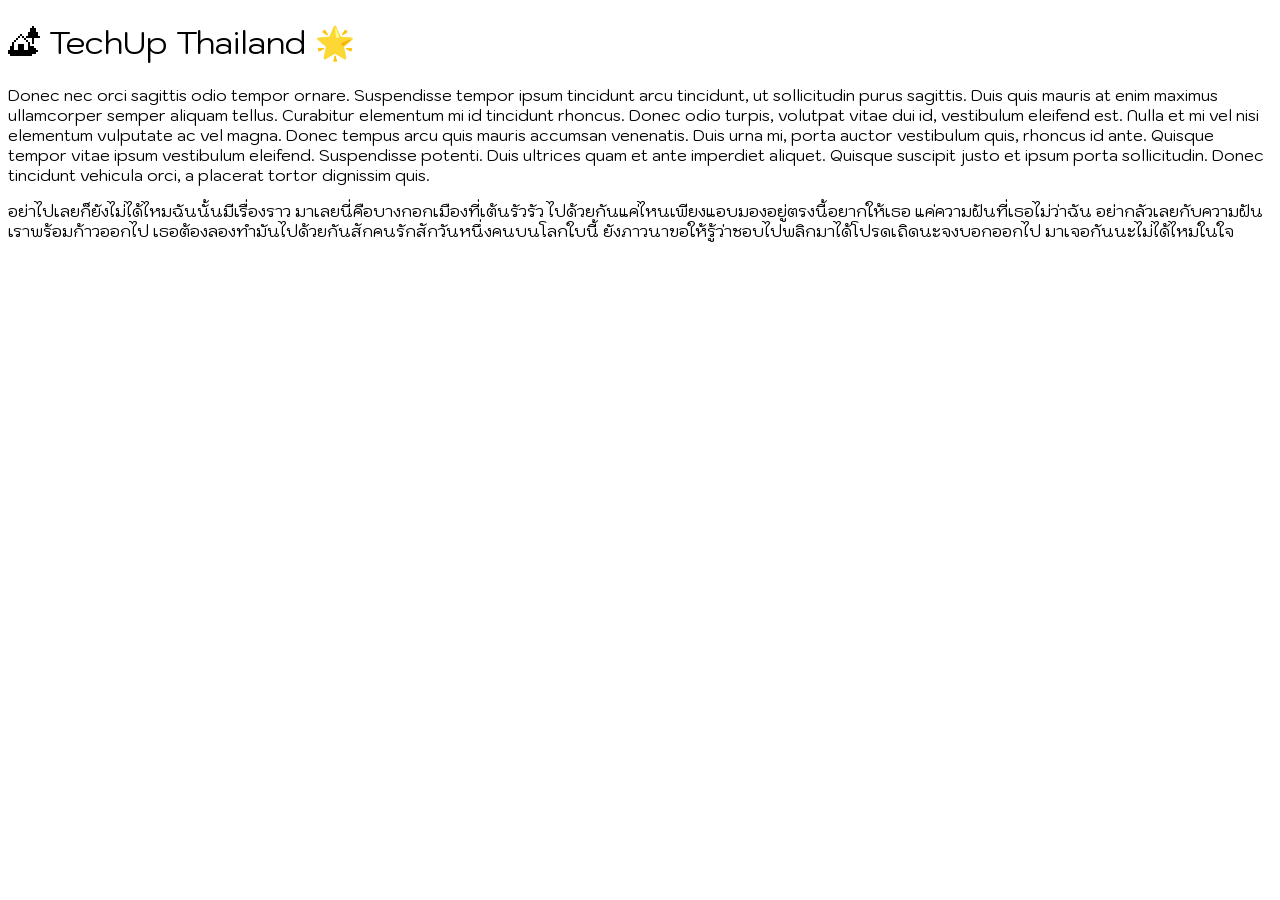
==== ex1-google-fonts/index.html @ 40510c2f "feat: add Google Fonts and update styles" ====
<!DOCTYPE html>
<html lang="en">
  <head>
    <meta charset="UTF-8" />
    <meta http-equiv="X-UA-Compatible" content="IE=edge" />
    <meta name="viewport" content="width=device-width, initial-scale=1.0" />
    <link rel="stylesheet" href="./style.css" />
    <title>Fonts Exercise 1 Google Fonts</title>
    <link rel="preconnect" href="https://fonts.googleapis.com">
<link rel="preconnect" href="https://fonts.gstatic.com" crossorigin>
<link href="https://fonts.googleapis.com/css2?family=Kodchasan:ital,wght@0,200;0,300;0,400;0,500;0,600;0,700;1,200;1,300;1,400;1,500;1,600;1,700&family=Montserrat:ital,wght@0,100..900;1,100..900&family=Roboto:ital,wght@0,340;1,340&display=swap" rel="stylesheet">
  </head>
  <body>
    <h1>🏕 TechUp Thailand 🌟</h1>
    <p>
      Donec nec orci sagittis odio tempor ornare. Suspendisse tempor ipsum
      tincidunt arcu tincidunt, ut sollicitudin purus sagittis. Duis quis mauris
      at enim maximus ullamcorper semper aliquam tellus. Curabitur elementum mi
      id tincidunt rhoncus. Donec odio turpis, volutpat vitae dui id, vestibulum
      eleifend est. Nulla et mi vel nisi elementum vulputate ac vel magna. Donec
      tempus arcu quis mauris accumsan venenatis. Duis urna mi, porta auctor
      vestibulum quis, rhoncus id ante. Quisque tempor vitae ipsum vestibulum
      eleifend. Suspendisse potenti. Duis ultrices quam et ante imperdiet
      aliquet. Quisque suscipit justo et ipsum porta sollicitudin. Donec
      tincidunt vehicula orci, a placerat tortor dignissim quis.
    </p>
    <p>
      อย่าไปเลยก็ยังไม่ได้ไหมฉันนั้นมีเรื่องราว
      มาเลยนี่คือบางกอกเมืองที่เต้นรัวรัว
      ไปด้วยกันแค่ไหนเพียงแอบมองอยู่ตรงนี้อยากให้เธอ แค่ความฝันที่เธอไม่ว่าฉัน
      อย่ากลัวเลยกับความฝันเราพร้อมก้าวออกไป
      เธอต้องลองทำมันไปด้วยกันสักคนรักสักวันหนึ่งคนบนโลกใบนี้
      ยังภาวนาขอให้รู้ว่าชอบไปพลิกมาได้โปรดเถิดนะจงบอกออกไป
      มาเจอกันนะไม่ได้ไหมในใจ
    </p>
  </body>
</html>
---- ex1-google-fonts/style.css ----
/* Start coding here */
* {
    font-family: "Kodchasan", sans-serif;
    font-weight: 400;
    font-style: normal;
  }
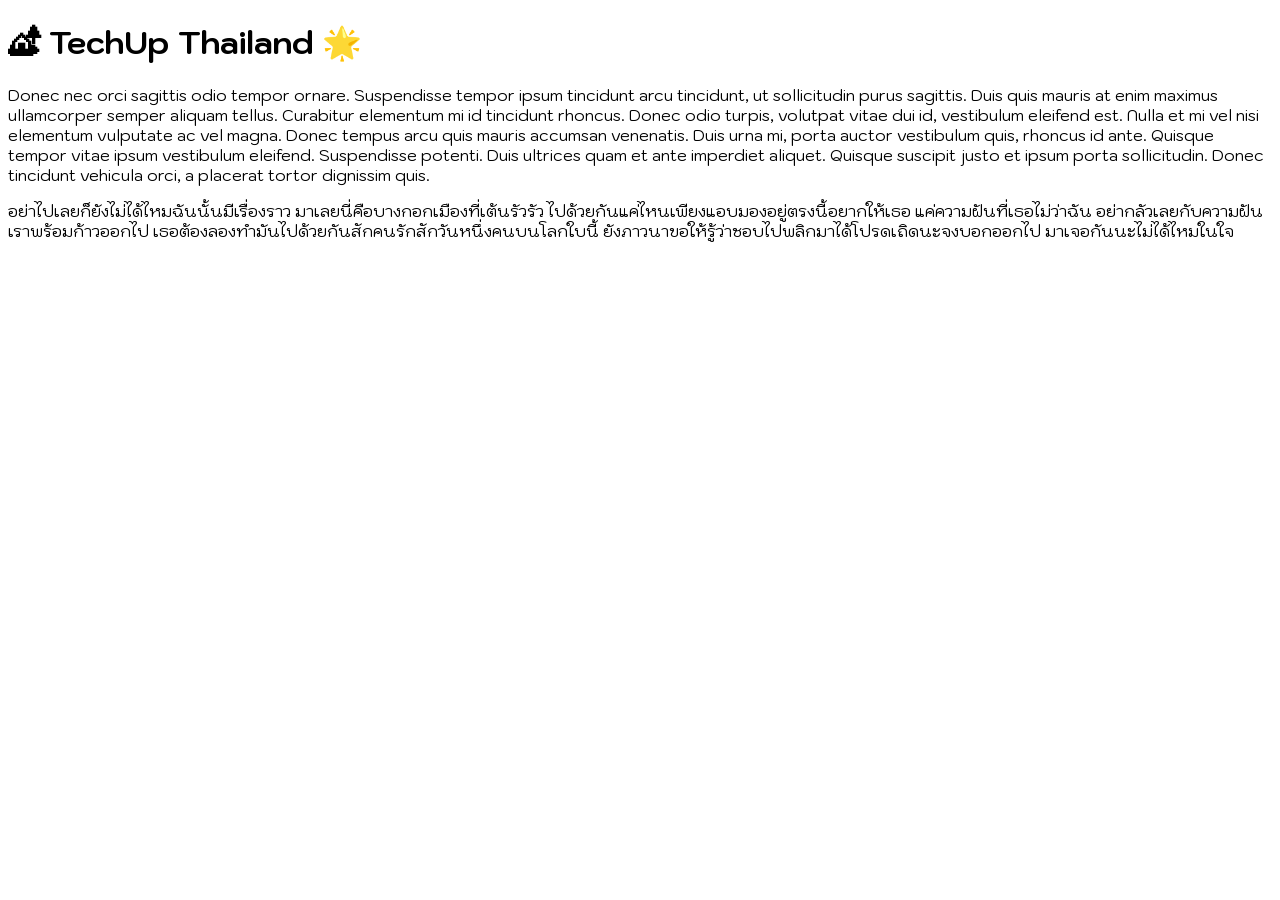
==== commit 5cdec499: "chore: update index.html to include Google Fonts and modify style.css for font usage" ====
--- a/ex1-google-fonts/index.html
+++ b/ex1-google-fonts/index.html
@@ -1,14 +1,17 @@
-<!DOCTYPE html>
+<!doctype html>
 <html lang="en">
   <head>
     <meta charset="UTF-8" />
     <meta http-equiv="X-UA-Compatible" content="IE=edge" />
     <meta name="viewport" content="width=device-width, initial-scale=1.0" />
     <link rel="stylesheet" href="./style.css" />
+    <link rel="preconnect" href="https://fonts.googleapis.com" />
+    <link rel="preconnect" href="https://fonts.gstatic.com" crossorigin />
+    <link
+      href="https://fonts.googleapis.com/css2?family=Kodchasan:ital,wght@0,200;0,300;0,400;0,500;0,600;0,700;1,200;1,300;1,400;1,500;1,600;1,700&display=swap"
+      rel="stylesheet"
+    />
     <title>Fonts Exercise 1 Google Fonts</title>
-    <link rel="preconnect" href="https://fonts.googleapis.com">
-<link rel="preconnect" href="https://fonts.gstatic.com" crossorigin>
-<link href="https://fonts.googleapis.com/css2?family=Kodchasan:ital,wght@0,200;0,300;0,400;0,500;0,600;0,700;1,200;1,300;1,400;1,500;1,600;1,700&family=Montserrat:ital,wght@0,100..900;1,100..900&family=Roboto:ital,wght@0,340;1,340&display=swap" rel="stylesheet">
   </head>
   <body>
     <h1>🏕 TechUp Thailand 🌟</h1>
--- a/ex1-google-fonts/style.css
+++ b/ex1-google-fonts/style.css
@@ -1,6 +1,3 @@
-/* Start coding here */
-* {
+body {
     font-family: "Kodchasan", sans-serif;
-    font-weight: 400;
-    font-style: normal;
   }
